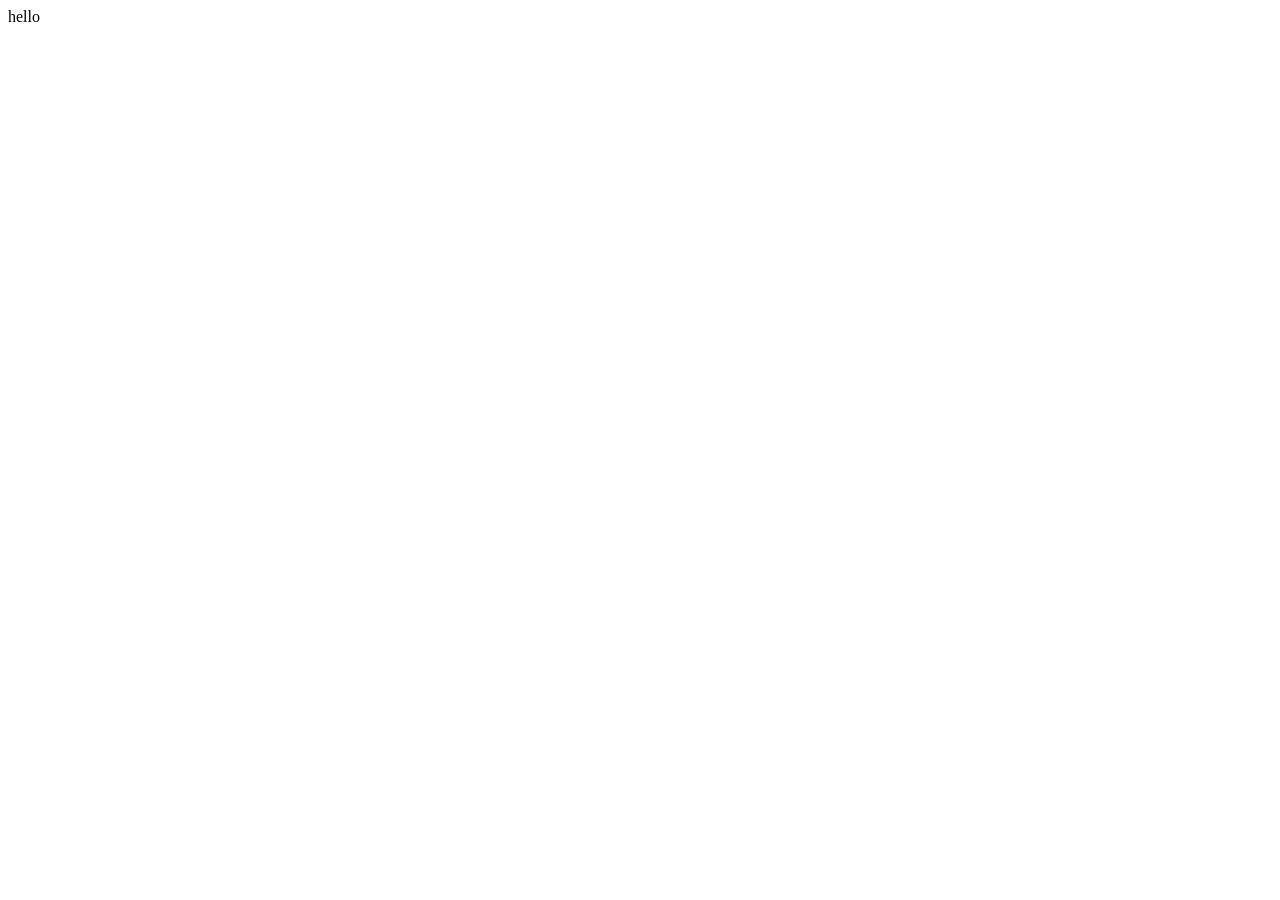
==== testjs.html @ adbd606d "add testjs with document.write" ====
<!DOCTYPE html>
<html lang="en">
<head>
    <meta charset="UTF-8">
    <meta name="viewport" content="width=device-width, initial-scale=1.0">
    <title>Document</title>
</head>
<body>
    <script>

        document.write("hello")
    </script>
</body>
</html>
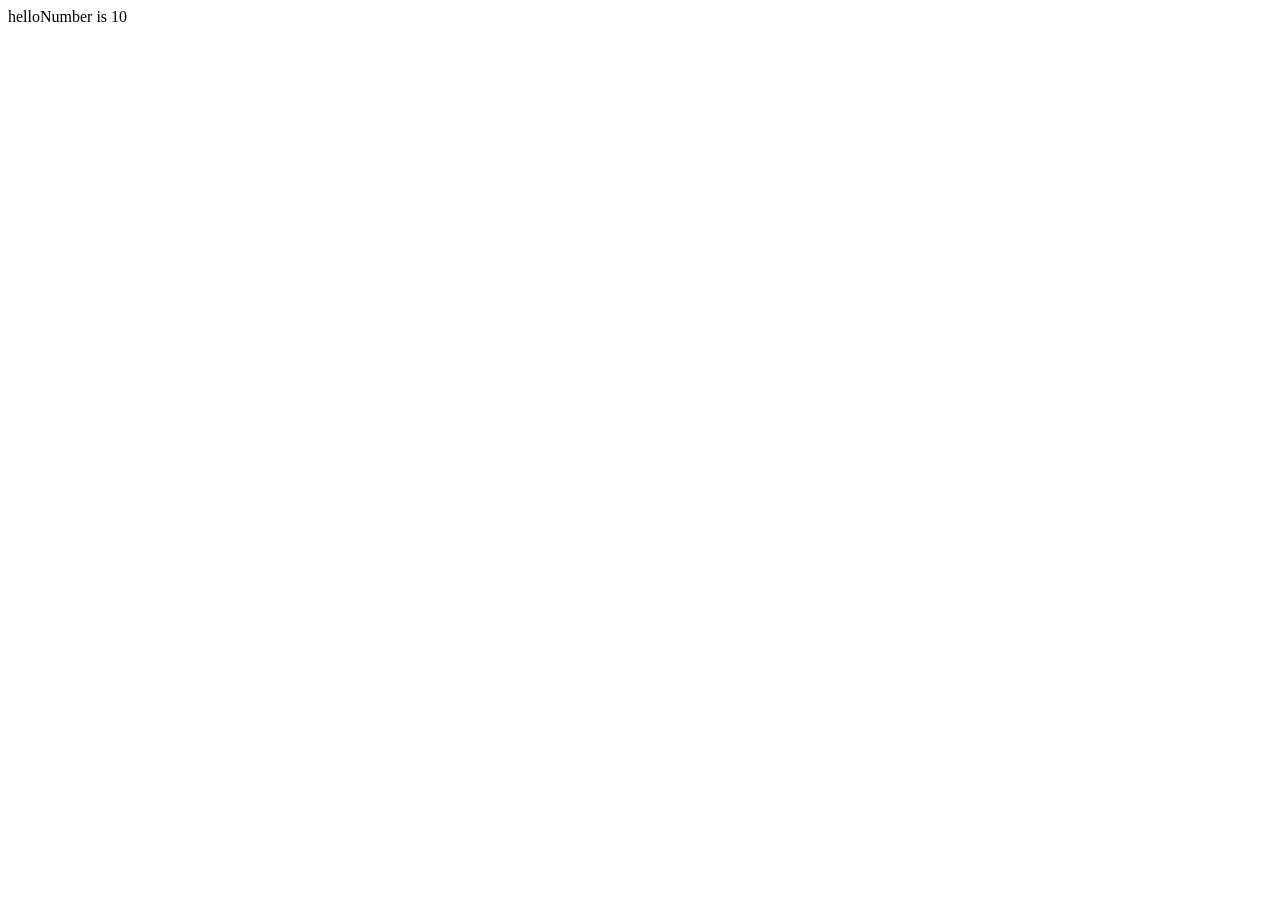
==== commit c3ab31df: "added x = 10 to  testjs" ====
--- a/testjs.html
+++ b/testjs.html
@@ -7,8 +7,12 @@
 </head>
 <body>
     <script>
+x = 10
+        document.write("hello")
+        if (x==10){
+            document.write("Number is 10")
 
-        document.write("hello")
+        }
     </script>
 </body>
 </html>
